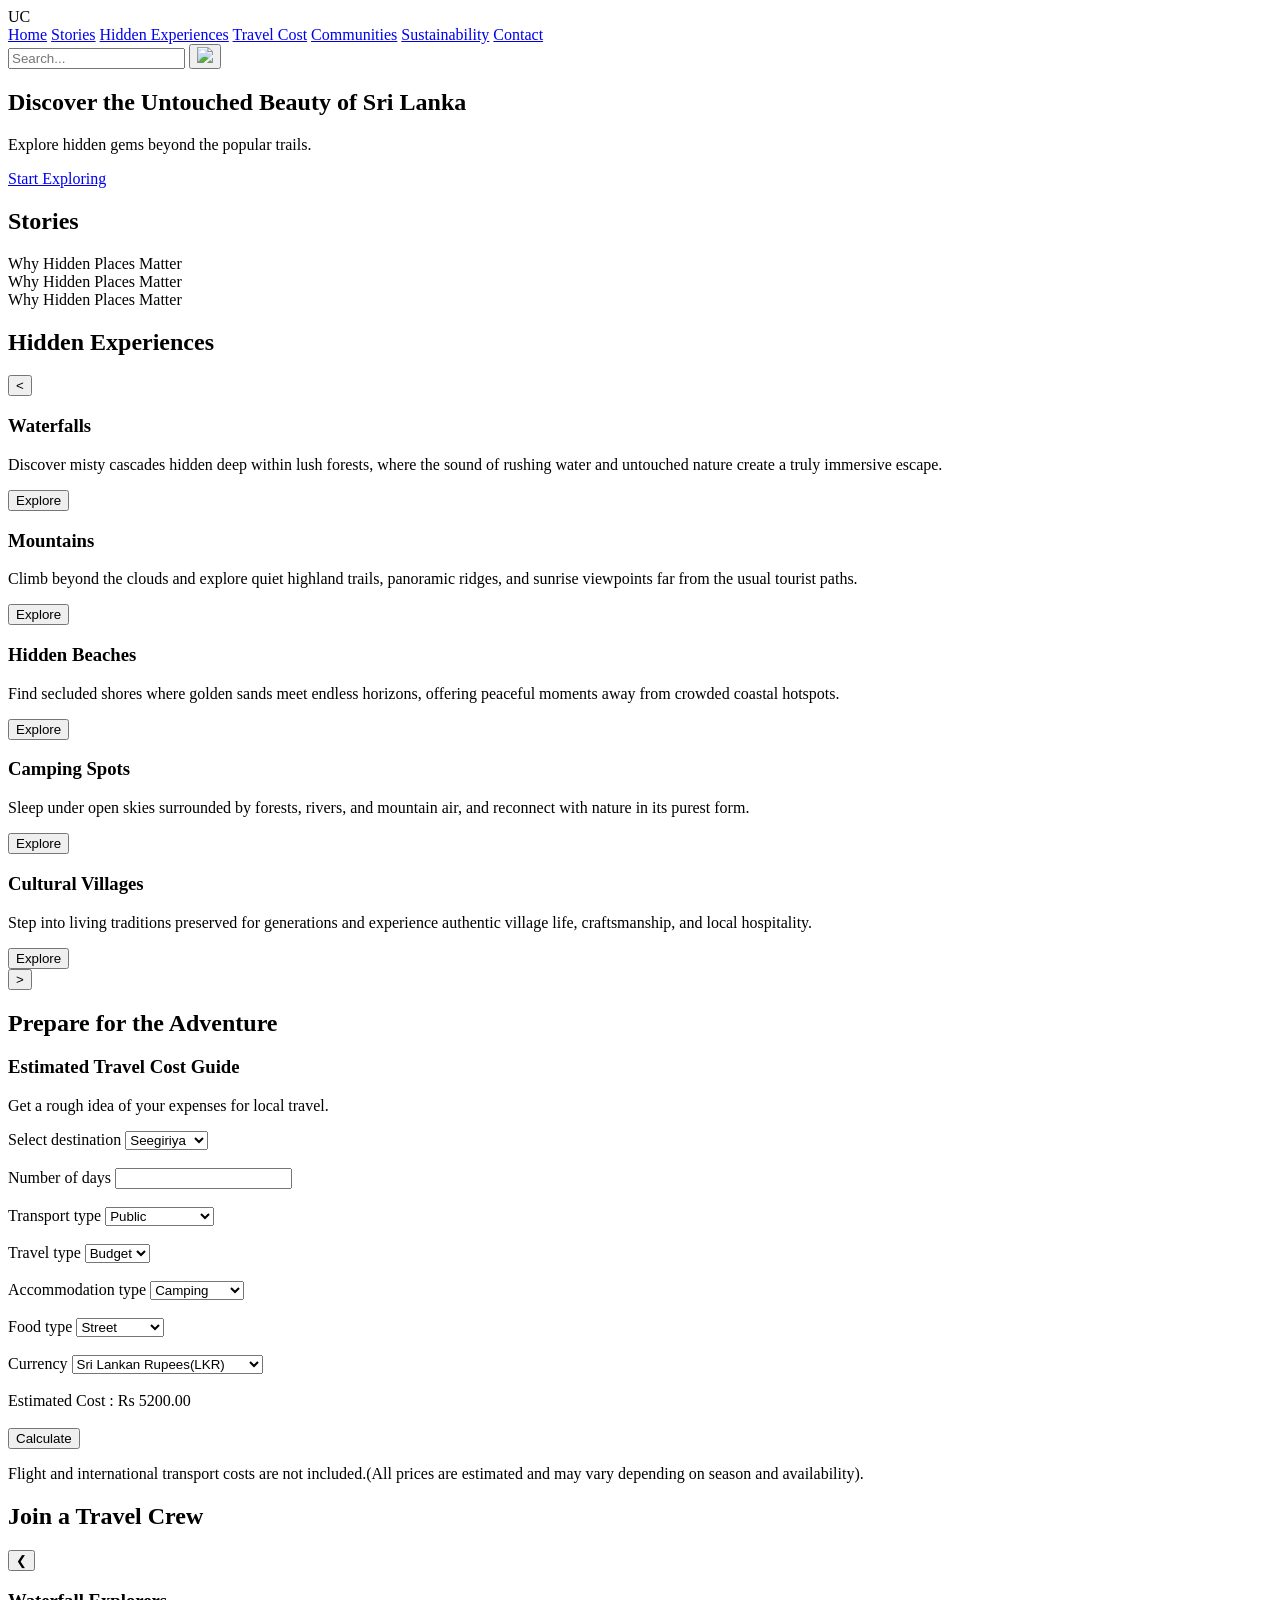
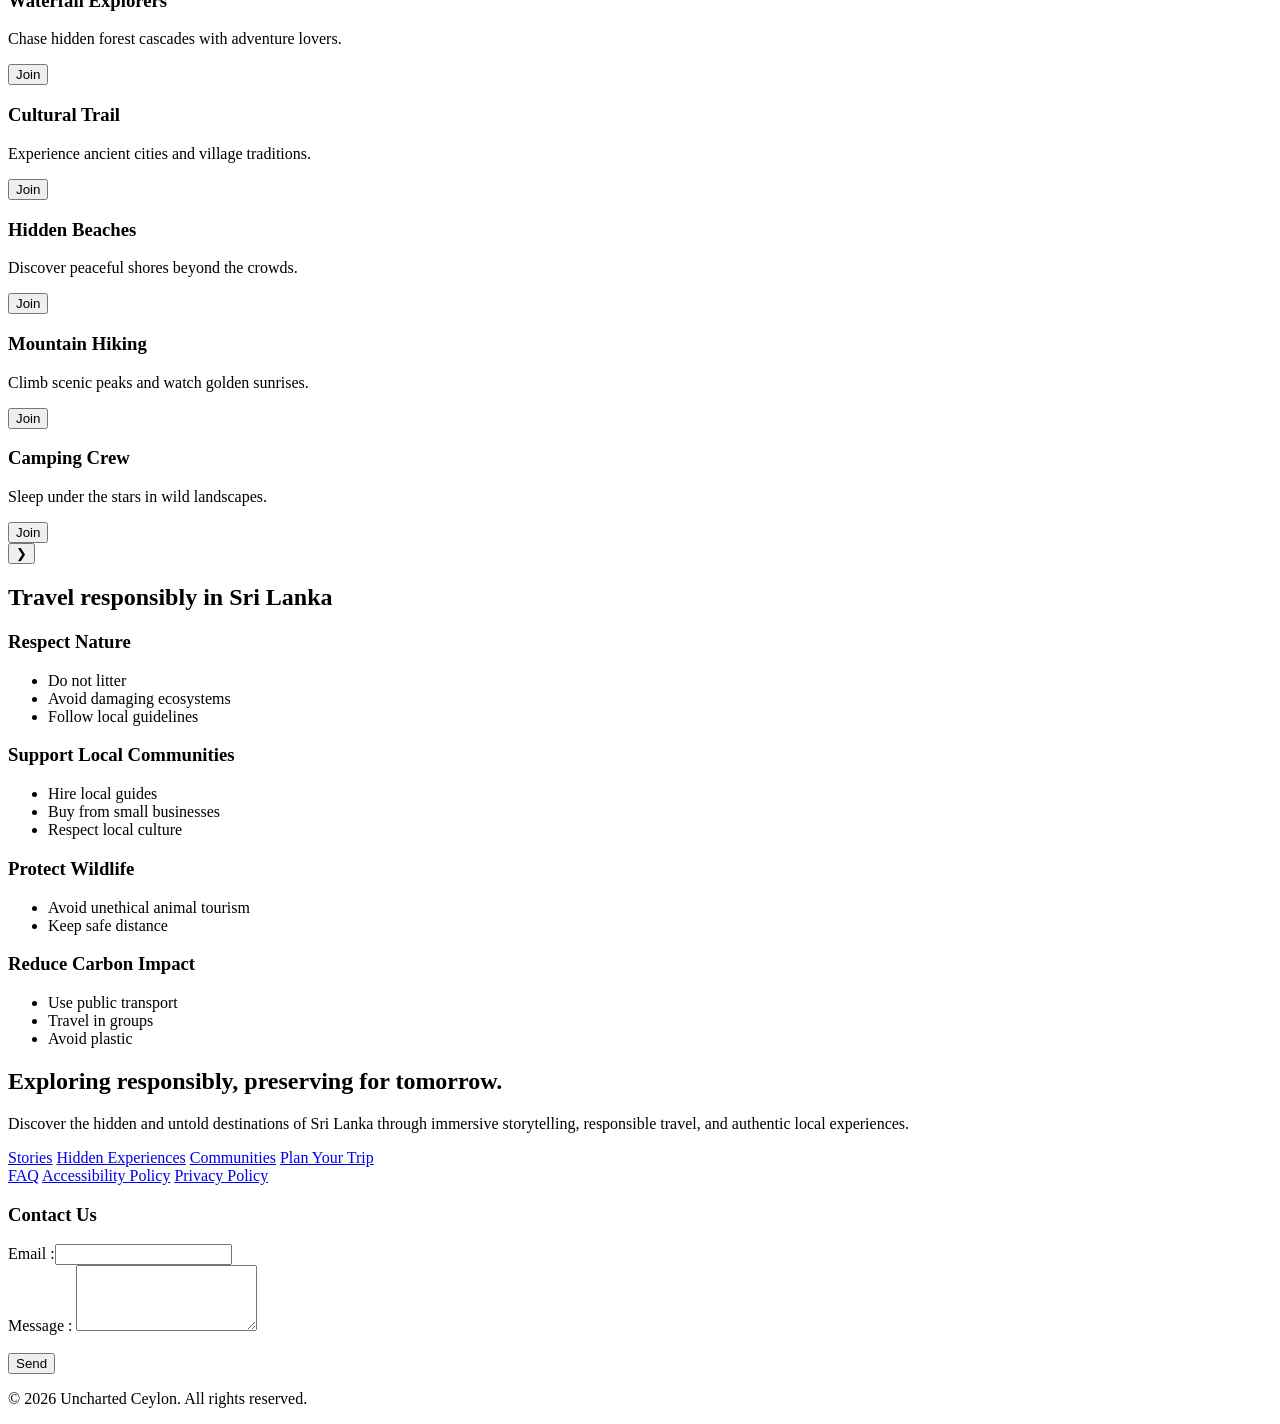
==== index.html @ e686b641 "Add files via upload" ====
<!DOCTYPE html>
<html lang="en">
<head>
    <meta charset="UTF-8">
    <meta name="viewport" content="width=device-width, initial-scale=1.0">
    <title>Uncharted Ceylon | Discover the Untouched</title>
    <link rel="stylesheet" href="css/style.css">
</head>
<body>
    <header id="main-nav">
        <nav>
                <div class="logo">UC</div>
                <div class="nav-links">
                    <a href="index.html" id="nav-home">Home</a>
                    <a href="#stories">Stories</a>
                    <a href="category.html?type=waterfalls">Hidden Experiences</a>
                    <a href="#travel-cost">Travel Cost</a>
                    <a href="crew.html?group=waterfall-seekers">Communities</a>
                    <a href="#sustainability">Sustainability</a>
                    <a href="#footer-contact">Contact</a>
                </div>
            </nav>
    </header>

    <main>
        <section class="hero home-hero">
            <div class="hero-content">
                <div class="search-bar">
                    <input type="text" placeholder="Search...">
                    <button class="btn-search"><a><img src="./images/icons/search.png"></a></button>
                </div>
                <h1>Discover the Untouched Beauty of Sri Lanka</h1>
                <p>Explore hidden gems beyond the popular trails.</p>
                <a href="#hidden-experiences" class="btn-primary">Start Exploring</a>
            </div>
        </section>

        <section id="stories" class="section-container">
            <h2 class="section-title">Stories</h2>
            <div id="home-stories-grid" class="stories-list">
                <div id="card1">
                    <div id="s1">
                        
                    </div>
                    <div id="s1-1">
                        Why Hidden Places Matter
                    </div>
                </div>
                <div id="card2">
                    <div id="s2-2">
                        Why Hidden Places Matter
                    </div>
                    <div id="s2">
                        
                    </div>
                    
                </div>
                <div id="card3">
                    <div id="s3">
                    </div>
                    <div id="s3-3">
                        Why Hidden Places Matter
                    </div>
                </div>
                </div>
        </section>

        <section id="hidden-experiences" class="section-container">
            <h2 class="section-title">Hidden Experiences</h2>
            <div id="home-categories-slider" class="card-slider">
                
    <div class="wrapper">
        <button class="btn" onclick="moveLeftCard()">&lt;</button>

        <div class="scroll-container" id="myContainer">
            
            <div class="card">
                <div id="waterfall-img"></div>
                <h3>Waterfalls</h3>
                <p>Discover misty cascades hidden deep within lush forests, where the sound of rushing water and untouched nature create a truly immersive escape.</p>
                <a href="./category.html?type=waterfalls"><button class="explore-btn">Explore</button></a>
            </div>

            <div class="card">
                <div id="mountain-img"></div>
                <h3>Mountains</h3>
                <p>Climb beyond the clouds and explore quiet highland trails, panoramic ridges, and sunrise viewpoints far from the usual tourist paths.</p>
                <a href="./category.html?type=mountains"><button class="explore-btn">Explore</button></a>
            </div>

            <div class="card">
                <div id="beach-img"></div>
                <h3>Hidden Beaches</h3>
                <p>Find secluded shores where golden sands meet endless horizons, offering peaceful moments away from crowded coastal hotspots.</p>
                <a href="./category.html?type=beaches"><button class="explore-btn">Explore</button></a>
            </div>

            <div class="card">
                <div id="camping-img"></div>
                <h3>Camping Spots</h3>
                <p>Sleep under open skies surrounded by forests, rivers, and mountain air, and reconnect with nature in its purest form.</p>
                <a href="./category.html?type=waterfalls"><button class="explore-btn">Explore</button></a>
            </div>
            <div class="card">
                <div id="village-img"></div>
                <h3>Cultural Villages</h3>
                <p>Step into living traditions preserved for generations and experience authentic village life, craftsmanship, and local hospitality.</p>
                <a href="./category.html?type=waterfalls"><button class="explore-btn">Explore</button></a>
            </div>

        </div>

        <button class="btn" onclick="moveRightCard()">&gt;</button>
    </div>

                </div>
        </section>

        <section class="section-container">
            <h2 class="section-title" id="travel-cost">Prepare for the Adventure</h2>
            
                <div class="cost-form">
                    <h3>Estimated Travel Cost Guide</h3>
                    <p>Get a rough idea of your expenses for local travel.</p>
                    <div class="travel-cost-tool">
                    <form class="form-group">
                        <div class="dest-row">
                        <label for="sele-destination">Select destination</label>
                        <select name="sele-destination" id="sele-destination">
                            <option value="seegiriya">Seegiriya</option>
                            <option value="colombo">Colmbo</option>
                            <option value="reverston">Reverston</option>
                        </select>
                        </div> 
                        <br>
                        <div class="ndays-row">
                        <label for="ndays">Number of days</label>
                        <input type="number" name="ndays" id="ndays" min="1">
                        </div>
                        <br>
                        <div class="transport-row">
                        <label for="trans-type">Transport type</label>
                        <select name="trans-type" id="trans-type">
                            <option value="public">Public</option>
                            <option value="privatevehicle"> Private vehicle</option>
                            <option value="own">Own vehicle</option>
                        </select> 
                        </div>
                        <br>
                        <div class="travel-row">
                        <label for="travel-type">Travel type</label>
                        <select name="travel-type" id="travel-type">
                            <option value="budget">Budget</option>
                            <option value="mid"> Mid</option>
                            <option value="luxury">Luxury</option>
                        </select> 
                        </div>
                        <br>
                        <div class="accomodation-row">
                        <label for="acco-type">Accommodation type</label>
                        <select name="acco-type" id="acco-type">
                            <option value="camping">Camping</option>
                            <option value="guesthouse">Guesthouse</option>
                            <option value="hotel">Hotel</option>
                        </select> 
                        </div>
                        <br>
                        <div class="food-row">
                        <label for="food-type">Food type</label>
                        <select name="food-type" id="food-type">
                            <option value="street">Street</option>
                            <option value="restaurant">Restaurant</option>
                            <option value="premium">Premium</option>
                        </select> 
                        </div>
                        <br>
                        <div class="currency-row">
                        <label for="currency">Currency</label>
                        <select name="currency" id="currency">
                            <option value="lkr">Sri Lankan Rupees(LKR)</option>
                            <option value="usd">United States Dollar (USD)</option>
                            <option value="eur">Euro (EUR)</option>
                            <option value="gbp">British Pound Sterling (GBP)</option>
                            <option value="jpy">Japanese Yen (JPY)</option>
                            <option value="cny">Chinese Yuan (CNY)</option>
                        </select> 
                        </div>
                        <br>
                        <span class="price-highlight">Estimated Cost : </span> <span class="currency-show">Rs</span> <span class="price">5200.00</span>
                        <br><br>
                        <button class="cal-btn" onclick="calculatePrice(event);">Calculate</button>
                    </form>
                    
                </div>
                <p class="form-info">Flight and international transport costs are not included.(All prices are estimated and may vary depending on season and availability).</p>
            </div>
        </section>

      <section class="section-container">
    <h2 class="section-title">Join a Travel Crew</h2>

    <div class="crew-wrapper">
        <button class="scroll-btn left" onclick="scrollCrew(-1)">&#10094;</button>

        <div class="crew-scroll" id="crewScroll">

            <div class="crew-circle" style="background-image: url('./images/hero-img.jpg');">
                <div class="overlay">
                    <h3>Waterfall Explorers</h3>
                    <p>Chase hidden forest cascades with adventure lovers.</p>
                    <button class="join-btn">Join</button>
                </div>
            </div>

            <div class="crew-circle" style="background-image: url('./images/placeholder.jpg');">
                <div class="overlay">
                    <h3>Cultural Trail</h3>
                    <p>Experience ancient cities and village traditions.</p>
                    <button class="join-btn">Join</button>
                </div>
            </div>

            <div class="crew-circle" style="background-image: url('./images/placeholder.jpg');">
                <div class="overlay">
                    <h3>Hidden Beaches</h3>
                    <p>Discover peaceful shores beyond the crowds.</p>
                    <button class="join-btn">Join</button>
                </div>
            </div>

            <div class="crew-circle" style="background-image: url('./images/hero-img.jpg');">
                <div class="overlay">
                    <h3>Mountain Hiking</h3>
                    <p>Climb scenic peaks and watch golden sunrises.</p>
                    <button class="join-btn">Join</button>
                </div>
            </div>

            <div class="crew-circle" style="background-image: url('./images/hero-img.jpg');">
                <div class="overlay">
                    <h3>Camping Crew</h3>
                    <p>Sleep under the stars in wild landscapes.</p>
                    <button class="join-btn">Join</button>
                </div>
            </div>

            </div>

            <button class="scroll-btn right" onclick="scrollCrew(1)">&#10095;</button>
            </div>
        </section>
        <section class="section-container">
        <h2 class="section-title" id="sustainability">Travel responsibly in Sri Lanka</h2>
        <div class="travel-responsibly-content">
        <div class="travel-responsibly-img"></div>
        <div class="travel-responsibly-txt">

        <h3>Respect Nature</h3>
        <ul>
            <li>Do not litter</li>
            <li>Avoid damaging ecosystems</li>
            <li>Follow local guidelines</li>
        </ul>

        <h3>Support Local Communities</h3>
        <ul>
            <li>Hire local guides</li>
            <li>Buy from small businesses</li>
            <li>Respect local culture</li>
        </ul>

        <h3>Protect Wildlife</h3>
        <ul>
            <li>Avoid unethical animal tourism</li>
            <li>Keep safe distance</li>
        </ul>

        <h3>Reduce Carbon Impact</h3>
        <ul>
            <li>Use public transport</li>
            <li>Travel in groups</li>
            <li>Avoid plastic</li>
        </ul>
            </div>
            </div>
            </section>       
    </main>
    
    <footer class="main-footer">
        <div class="footer-upper">
            <div class="footer-brand">
                <div class="footer-title">
                    <div class="footer-logo" style="background-image: url('./images/placeholder.jpg');"></div>
                    <div class="footer-title-txt">
                        <h2>Exploring responsibly, preserving for tomorrow.</h2>
                    </div>
                </div>
                <p class="footer-description">Discover the hidden and untold destinations of Sri Lanka through immersive storytelling,
                     responsible travel, and authentic local experiences.
                </p>
            </div>
            <div class="footer-contact-nav">
                <div class="footer-links">
                    <div class="footer-nav-support">
                        <div class="footer-nav">
                            <a href="#">Stories</a>
                            <a href="#">Hidden Experiences</a>
                            <a href="#">Communities</a>
                            <a href="#">Plan Your Trip</a>
                        </div>
                        <div class="footer-support">
                            <a href="#">FAQ</a>
                            <a href="#">Accessibility Policy</a>
                            <a href="#">Privacy Policy</a>
                        </div>
                    </div>
                    <div class="footer-social">
                        <div class="fb"></div>
                        <div class="insta"></div>
                        <div class="yt"></div>
                        <div class="x"></div>
                        <div class="tiktok"></div>
                    </div>

                </div>
                <div class="footer-contact" id="footer-contact">
                    <h3>Contact Us</h3>
                    <div class="footer-email-row">
                        <label>Email :</label><input type="email" id="email" name="email">
                    </div>
                    <div class="footer-message-row">
                        <label>Message :</label>
                        <textarea id="message" name="message" rows="4">
                        </textarea>
                    </div>
                    <br>
                        <button class="send" value="Send">Send</button>
                </div>
            </div>

        </div>
        <div class="footer-bottom">
            <p>&copy 2026 Uncharted Ceylon. All rights reserved.</p>
        </div>

    </footer>

    <script>
            // We get the container once so we can move it
            const container = document.getElementById('myContainer');

            function moveRightCard() {
                // Move the scroll position 200 pixels to the right
                container.scrollLeft = container.scrollLeft + 200;
            }

            function moveLeftCard() {
                // Move the scroll position 200 pixels to the left
                container.scrollLeft = container.scrollLeft - 200;
            }
            function scrollCrew(direction) {
        const container = document.getElementById("crewScroll");
        const scrollAmount = 380;
        container.scrollLeft += direction * scrollAmount;
    }
            function calculatePrice(event){
                // Prevent form refresh
                if(event){
                    event.preventDefault();
                }
                //calculate the cost
                let destinationValue,nOfDaysValue,transportValue,travelValue,accommodationValue,foodValue,currencyValue;
                let destination=document.getElementById("sele-destination").value;
                let nOfDays=document.getElementById("ndays").value;
                let transportType=document.getElementById("trans-type").value;
                let travelType=document.getElementById("travel-type").value;
                let accommodationType=document.getElementById("acco-type").value;
                let foodType=document.getElementById("food-type").value;
                let currency=document.getElementById("currency").value;
                
                if (destination === "seegiriya") {
                    destinationValue = 35;
                }
                else if (destination === "colombo") {
                    destinationValue = 15;
                }
                else if (destination === "reverston") {
                    destinationValue = 10;
                }

                // -------------------------
                // TRANSPORT COST (USD)
                // -------------------------
                if (transportType === "public") {
                    transportValue = 15;
                }
                else if (transportType === "privatevehicle") {
                    transportValue = 80;
                }
                else if (transportType === "own") {
                    transportValue = 25;
                }

                // -------------------------
                // TRAVEL TYPE EXTRA COST (USD)
                // -------------------------
                if (travelType === "budget") {
                    travelValue = 0;
                }
                else if (travelType === "mid") {
                    travelValue = 40;
                }
                else if (travelType === "luxury") {
                    travelValue = 120;
                }

                // -------------------------
                // ACCOMMODATION PER DAY (USD)
                // -------------------------
                if (accommodationType === "camping") {
                    accommodationValue = 10;
                }
                else if (accommodationType === "guesthouse") {
                    accommodationValue = 25;
                }
                else if (accommodationType === "hotel") {
                    accommodationValue = 80;
                }

                // -------------------------
                // FOOD PER DAY (USD)
                // -------------------------
                if (foodType === "street") {
                    foodValue = 10;
                }
                else if (foodType === "restaurant") {
                    foodValue = 20;
                }
                else if (foodType === "premium") {
                    foodValue = 40;
                }

                // -------------------------
                // TOTAL IN USD
                // -------------------------
                let totalUSD =
                    destinationValue +
                    transportValue +
                    travelValue +
                    (accommodationValue * nOfDays) +
                    (foodValue * nOfDays);

                // -------------------------
                // CURRENCY CONVERSION
                // -------------------------
                if (currency === "usd") {
                    finalPrice = totalUSD;
                }
                else if (currency === "lkr") {
                    finalPrice = totalUSD * 320;
                }
                else if (currency === "eur") {
                    finalPrice = totalUSD * 0.93;
                }
                else if (currency === "gbp") {
                    finalPrice = totalUSD * 0.80;
                }
                else if (currency === "jpy") {
                    finalPrice = totalUSD * 150;
                }
                else if (currency === "cny") {
                    finalPrice = totalUSD * 7.2;
                }

                finalPrice/=3;
                // -------------------------
                // DISPLAY RESULT
                // -------------------------
                document.querySelector(".price").textContent = finalPrice.toFixed(2);
                document.querySelector(".currency-show").textContent = currency.toUpperCase();
                
    }

    </script>
    <script src="js/data.js"></script>
    <script src="js/main.js"></script>
</body>
</html>
---- css/style.css ----

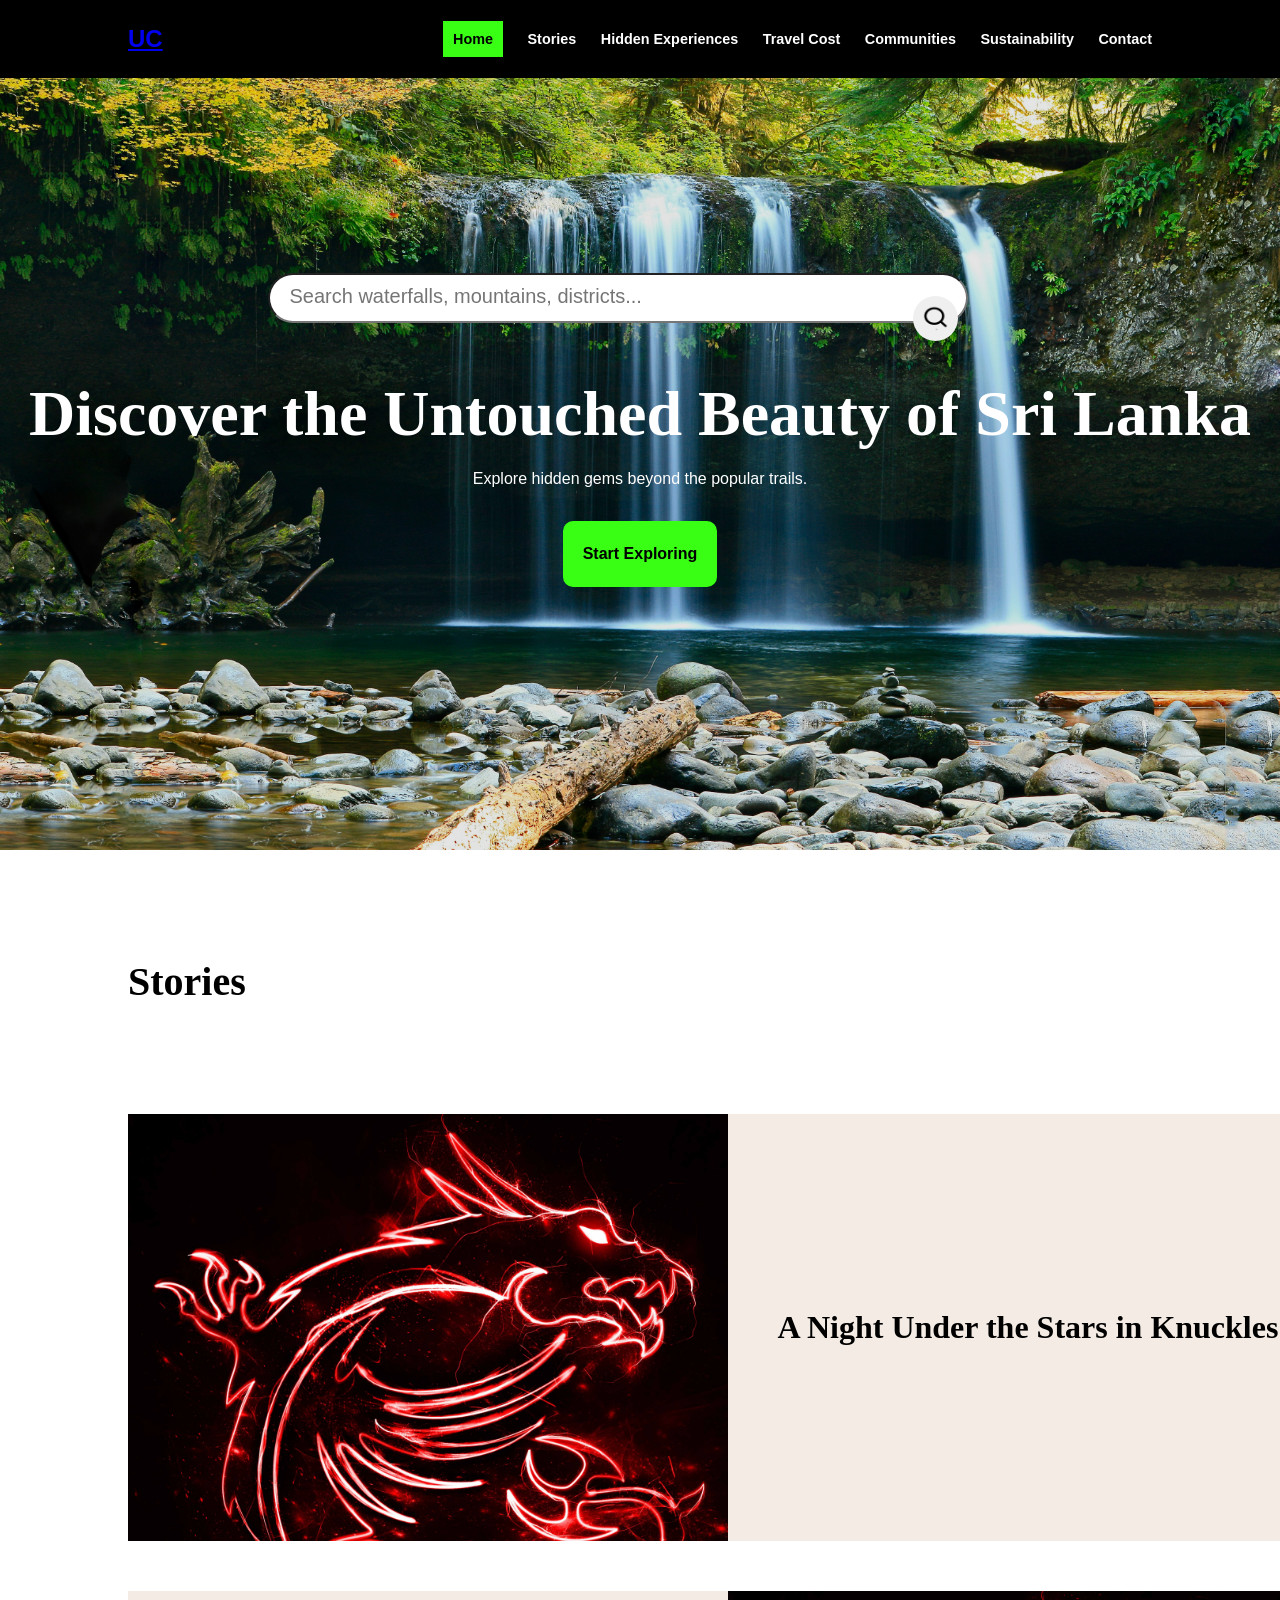
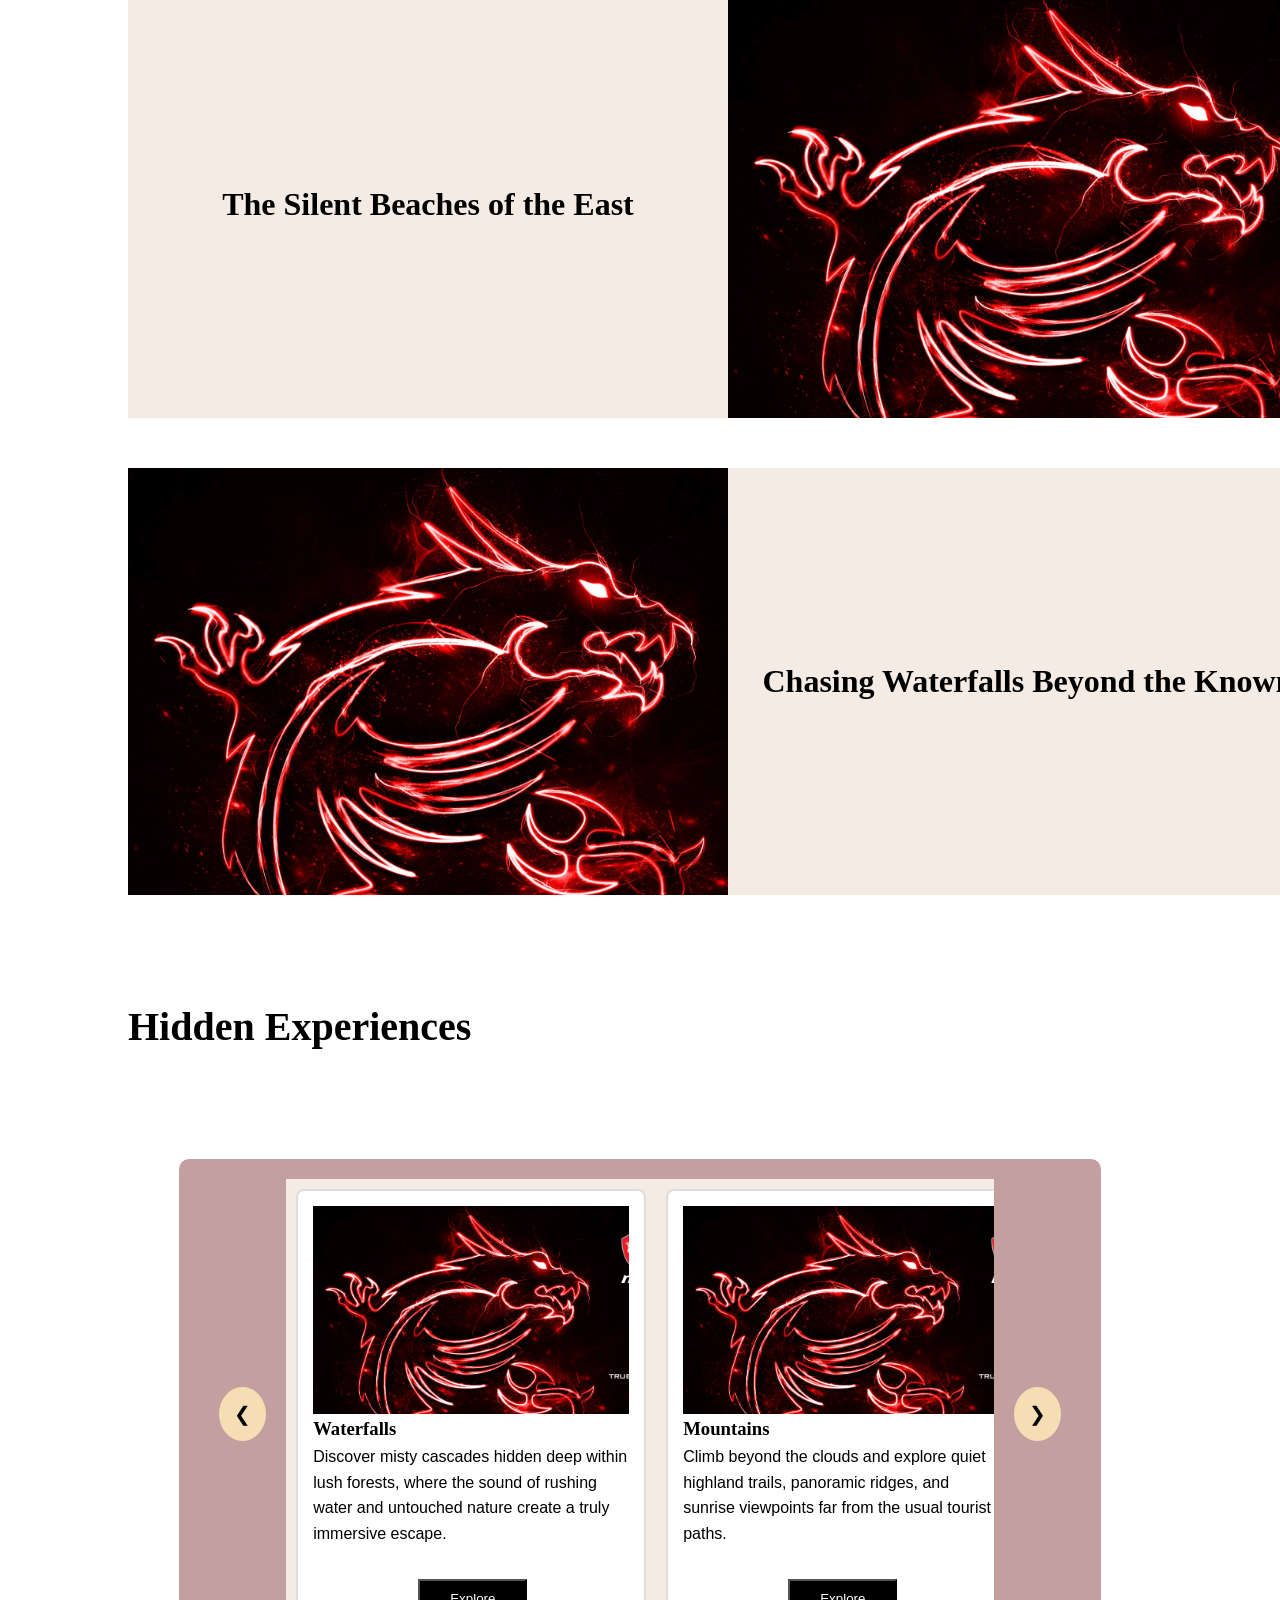
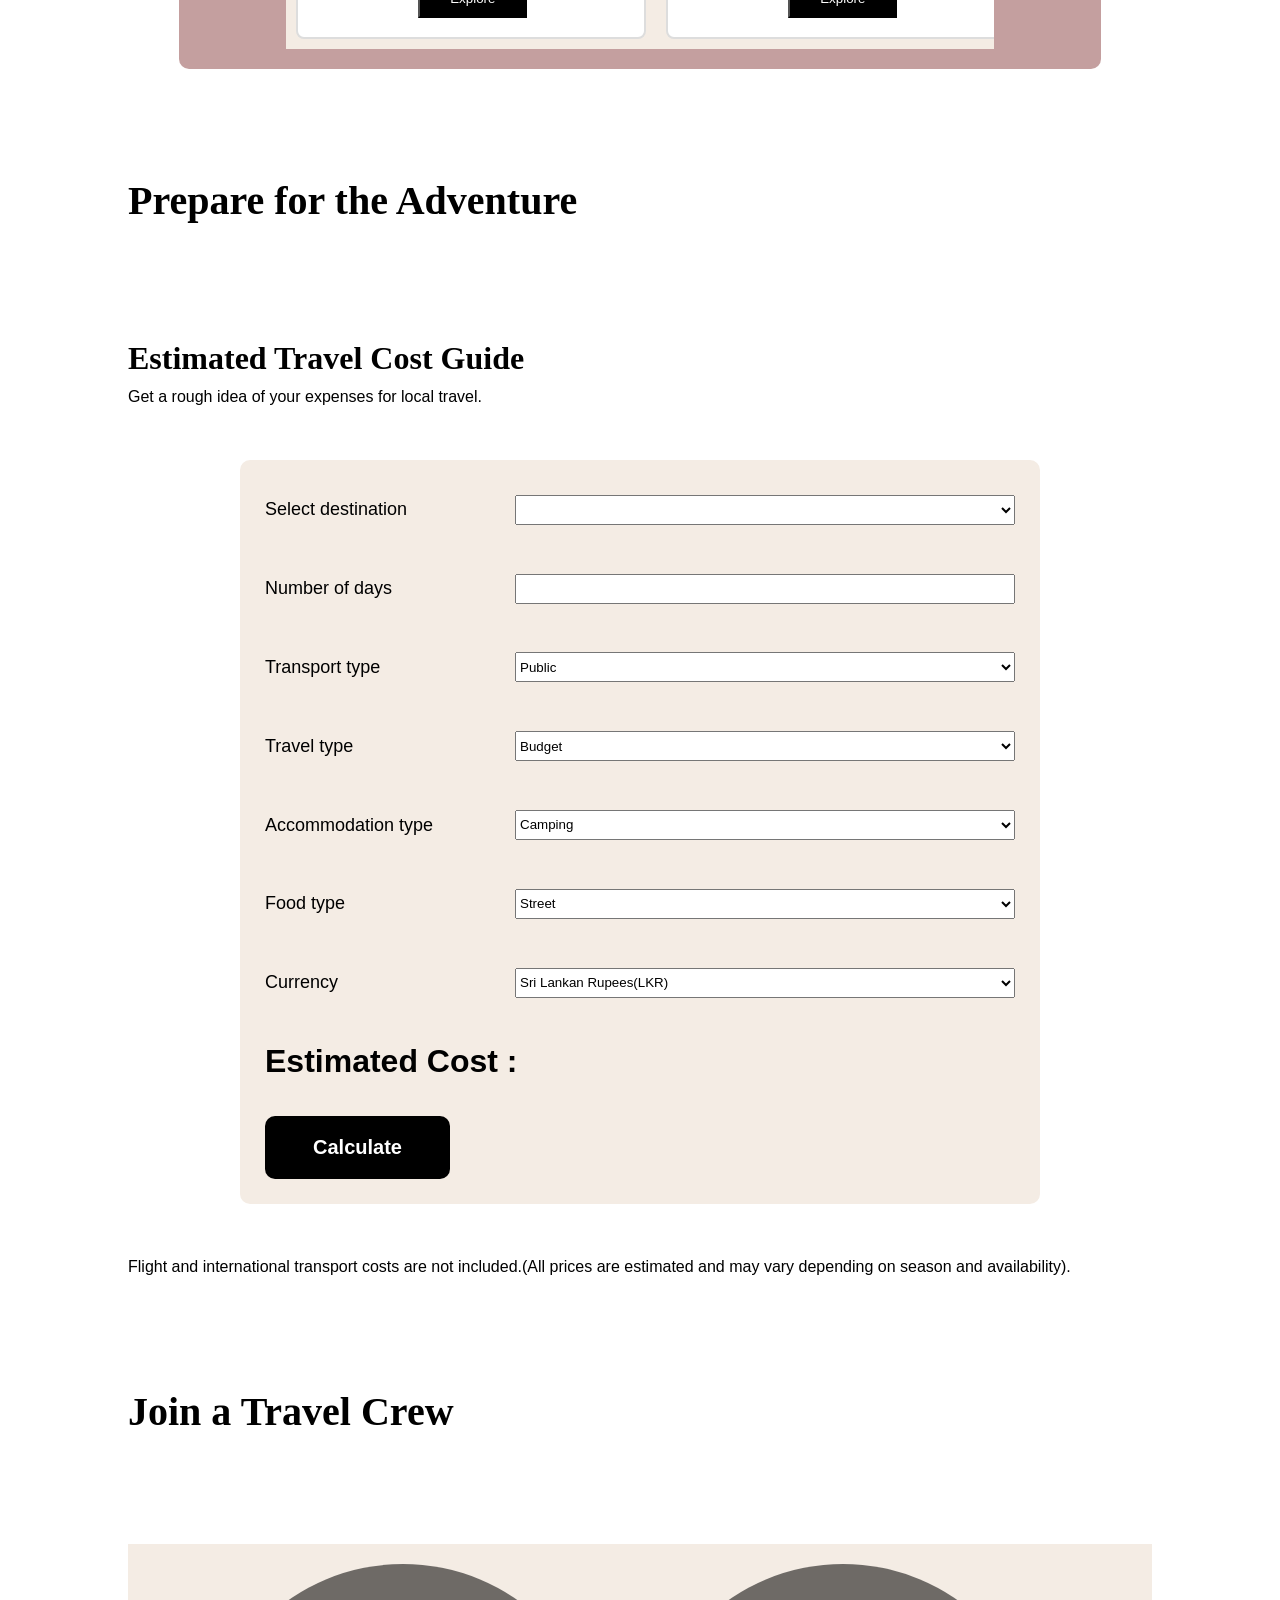
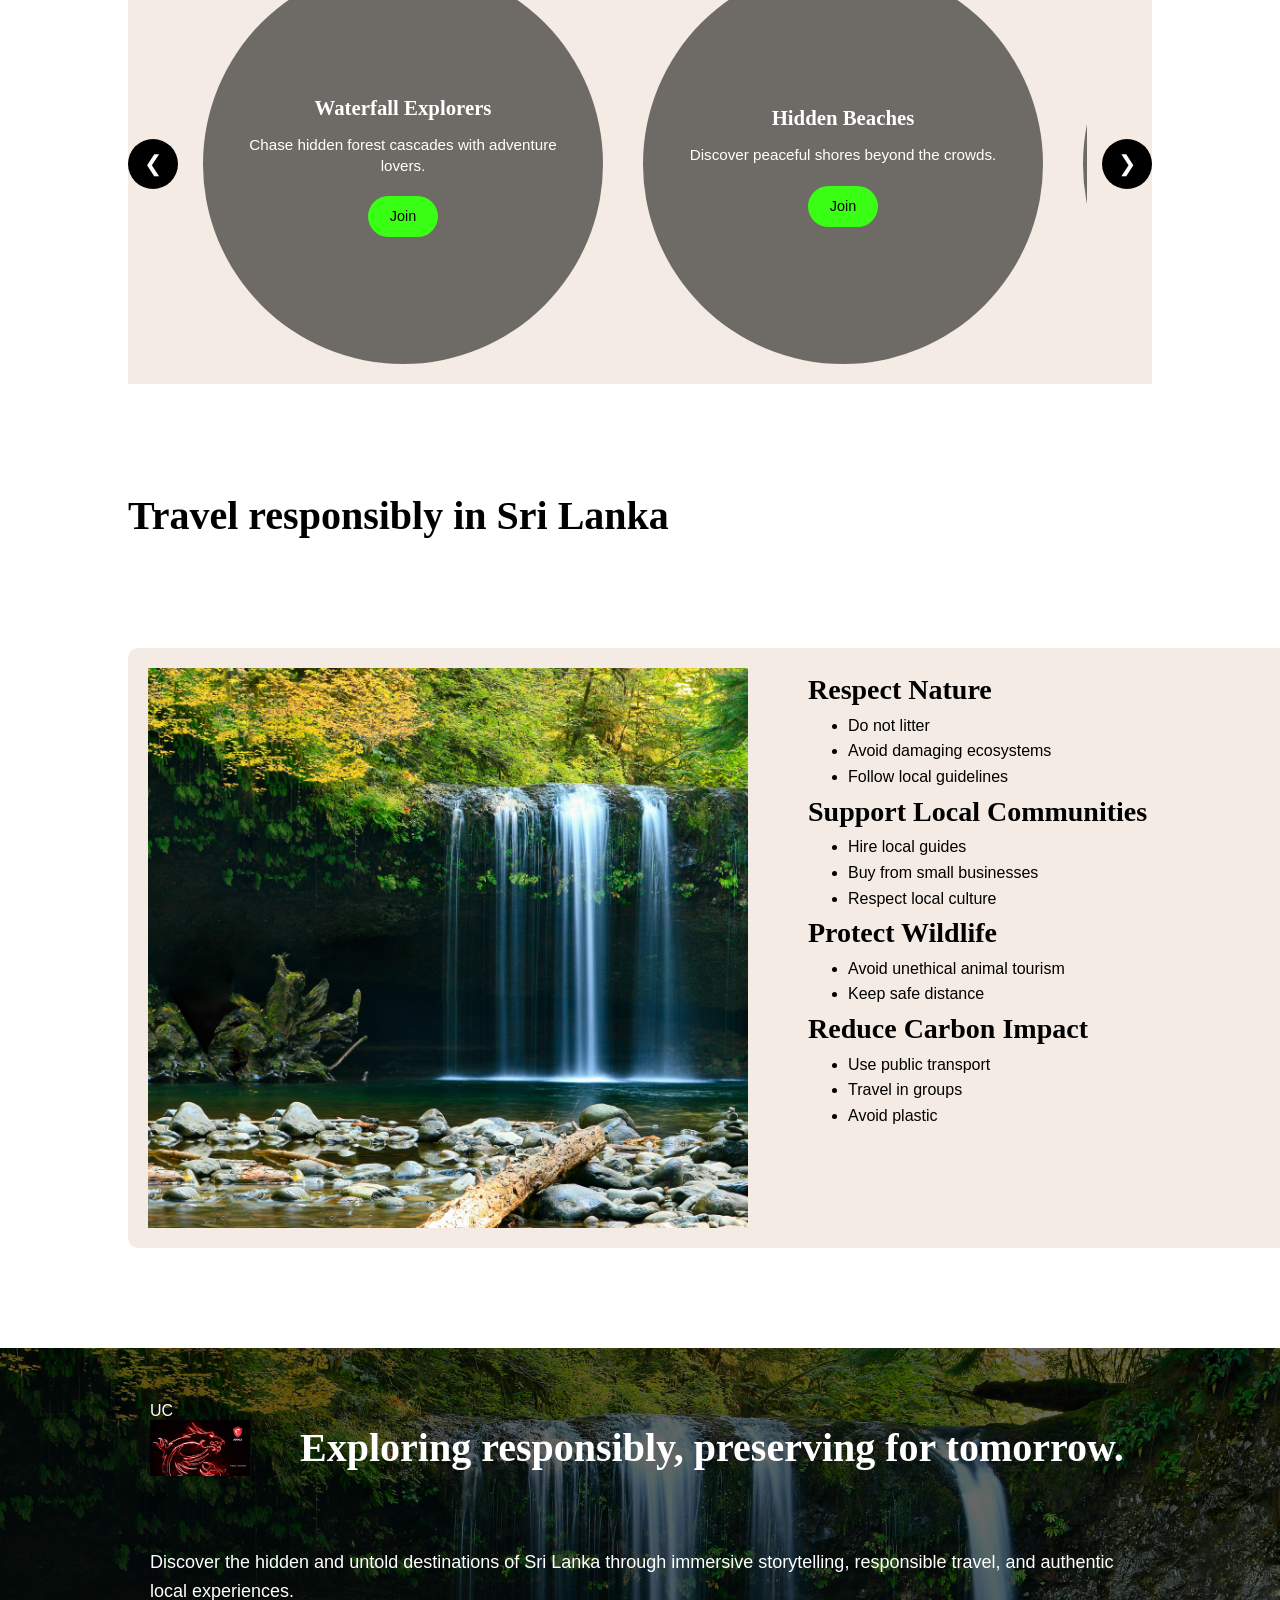
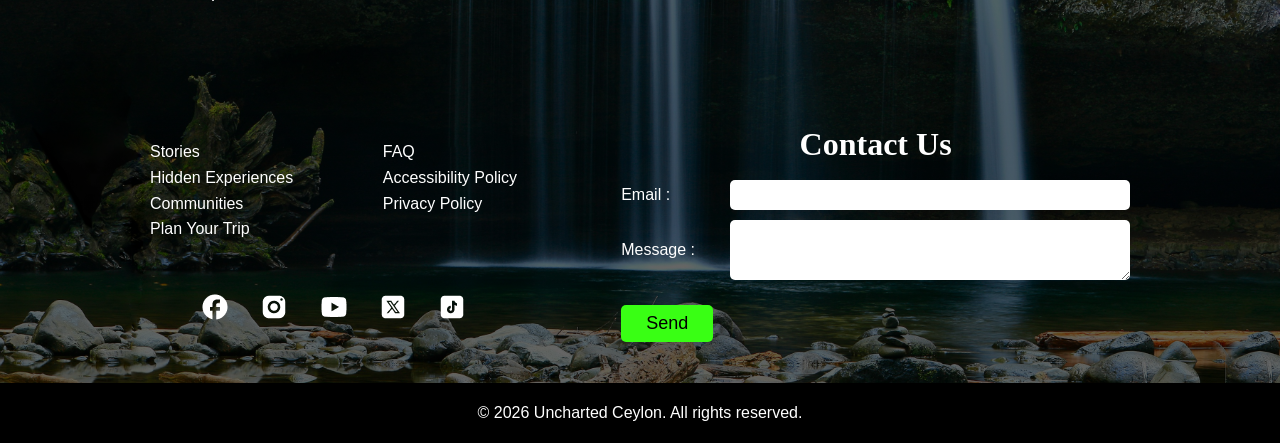
==== commit 50711c77: "Update index.html" ====
--- a/index.html
+++ b/index.html
@@ -9,26 +9,29 @@
 <body>
     <header id="main-nav">
         <nav>
-                <div class="logo">UC</div>
+                <a href="index.html"> <div class="logo">UC</div></a>
                 <div class="nav-links">
                     <a href="index.html" id="nav-home">Home</a>
                     <a href="#stories">Stories</a>
-                    <a href="category.html?type=waterfalls">Hidden Experiences</a>
+                    <a href="#hidden-experiences">Hidden Experiences</a>
                     <a href="#travel-cost">Travel Cost</a>
-                    <a href="crew.html?group=waterfall-seekers">Communities</a>
+                    <a href="#crew">Communities</a>
                     <a href="#sustainability">Sustainability</a>
                     <a href="#footer-contact">Contact</a>
                 </div>
             </nav>
     </header>
 
-    <main>
+    <main><a class="btn-search"></a>
         <section class="hero home-hero">
             <div class="hero-content">
                 <div class="search-bar">
-                    <input type="text" placeholder="Search...">
-                    <button class="btn-search"><a><img src="./images/icons/search.png"></a></button>
-                </div>
+    <form action="category.html" method="GET" style="display: flex; align-items: center; justify-content: center;">
+        <input type="text" name="search" placeholder="Search waterfalls, mountains, districts..." required>
+        <button type="submit" class="btn-search">
+            <img src="./images/icons/search.png" alt="Search"> </button>
+    </form>
+</div>
                 <h1>Discover the Untouched Beauty of Sri Lanka</h1>
                 <p>Explore hidden gems beyond the popular trails.</p>
                 <a href="#hidden-experiences" class="btn-primary">Start Exploring</a>
@@ -43,12 +46,12 @@
                         
                     </div>
                     <div id="s1-1">
-                        Why Hidden Places Matter
+                        A Night Under the Stars in Knuckles 
                     </div>
                 </div>
                 <div id="card2">
                     <div id="s2-2">
-                        Why Hidden Places Matter
+                        The Silent Beaches of the East
                     </div>
                     <div id="s2">
                         
@@ -59,7 +62,7 @@
                     <div id="s3">
                     </div>
                     <div id="s3-3">
-                        Why Hidden Places Matter
+                        Chasing Waterfalls Beyond the Known
                     </div>
                 </div>
                 </div>
@@ -70,7 +73,7 @@
             <div id="home-categories-slider" class="card-slider">
                 
     <div class="wrapper">
-        <button class="btn" onclick="moveLeftCard()">&lt;</button>
+        <button class="btn" onclick="moveLeftCard()">&#10094;</button>
 
         <div class="scroll-container" id="myContainer">
             
@@ -99,18 +102,12 @@
                 <div id="camping-img"></div>
                 <h3>Camping Spots</h3>
                 <p>Sleep under open skies surrounded by forests, rivers, and mountain air, and reconnect with nature in its purest form.</p>
-                <a href="./category.html?type=waterfalls"><button class="explore-btn">Explore</button></a>
-            </div>
-            <div class="card">
-                <div id="village-img"></div>
-                <h3>Cultural Villages</h3>
-                <p>Step into living traditions preserved for generations and experience authentic village life, craftsmanship, and local hospitality.</p>
-                <a href="./category.html?type=waterfalls"><button class="explore-btn">Explore</button></a>
+                <a href="./category.html?type=camping"><button class="explore-btn">Explore</button></a>
             </div>
 
         </div>
 
-        <button class="btn" onclick="moveRightCard()">&gt;</button>
+        <button class="btn" onclick="moveRightCard()">&#10095;</button>
     </div>
 
                 </div>
@@ -127,9 +124,6 @@
                         <div class="dest-row">
                         <label for="sele-destination">Select destination</label>
                         <select name="sele-destination" id="sele-destination">
-                            <option value="seegiriya">Seegiriya</option>
-                            <option value="colombo">Colmbo</option>
-                            <option value="reverston">Reverston</option>
                         </select>
                         </div> 
                         <br>
@@ -186,7 +180,7 @@
                         </select> 
                         </div>
                         <br>
-                        <span class="price-highlight">Estimated Cost : </span> <span class="currency-show">Rs</span> <span class="price">5200.00</span>
+                        <span class="price-highlight">Estimated Cost : </span> <span class="currency-show"></span> <span class="price"></span>
                         <br><br>
                         <button class="cal-btn" onclick="calculatePrice(event);">Calculate</button>
                     </form>
@@ -197,58 +191,50 @@
         </section>
 
       <section class="section-container">
-    <h2 class="section-title">Join a Travel Crew</h2>
+    <h2 class="section-title" id="crew">Join a Travel Crew</h2>
 
     <div class="crew-wrapper">
         <button class="scroll-btn left" onclick="scrollCrew(-1)">&#10094;</button>
 
         <div class="crew-scroll" id="crewScroll">
 
-            <div class="crew-circle" style="background-image: url('./images/hero-img.jpg');">
+            <div class="crew-circle" style="background-image: url('./images/waterfalls-hero.jpg');">
                 <div class="overlay">
                     <h3>Waterfall Explorers</h3>
                     <p>Chase hidden forest cascades with adventure lovers.</p>
-                    <button class="join-btn">Join</button>
-                </div>
-            </div>
-
-            <div class="crew-circle" style="background-image: url('./images/placeholder.jpg');">
-                <div class="overlay">
-                    <h3>Cultural Trail</h3>
-                    <p>Experience ancient cities and village traditions.</p>
-                    <button class="join-btn">Join</button>
-                </div>
-            </div>
-
-            <div class="crew-circle" style="background-image: url('./images/placeholder.jpg');">
+                    <a href="crew.html?group=waterfall-explorers" class="join-btn" style="text-decoration: none; display: inline-block;">Join</a>
+                </div>
+            </div>
+
+            <div class="crew-circle" style="background-image: url('./images/beach-hero.jpeg');">
                 <div class="overlay">
                     <h3>Hidden Beaches</h3>
                     <p>Discover peaceful shores beyond the crowds.</p>
-                    <button class="join-btn">Join</button>
-                </div>
-            </div>
-
-            <div class="crew-circle" style="background-image: url('./images/hero-img.jpg');">
+                    <a href="crew.html?group=hidden-beaches" class="join-btn" style="text-decoration: none; display: inline-block;">Join</a>
+                </div>
+            </div>
+
+            <div class="crew-circle" style="background-image: url('./images/mountains-hero.webp');">
                 <div class="overlay">
                     <h3>Mountain Hiking</h3>
                     <p>Climb scenic peaks and watch golden sunrises.</p>
-                    <button class="join-btn">Join</button>
-                </div>
-            </div>
-
-            <div class="crew-circle" style="background-image: url('./images/hero-img.jpg');">
+                    <a href="crew.html?group=mountain-hiking" class="join-btn" style="text-decoration: none; display: inline-block;">Join</a>
+                </div>
+            </div>
+
+            <div class="crew-circle" style="background-image: url('./images/camping-hero.jpg');">
                 <div class="overlay">
                     <h3>Camping Crew</h3>
                     <p>Sleep under the stars in wild landscapes.</p>
-                    <button class="join-btn">Join</button>
-                </div>
-            </div>
-
-            </div>
-
-            <button class="scroll-btn right" onclick="scrollCrew(1)">&#10095;</button>
-            </div>
-        </section>
+                    <a href="crew.html?group=camping-crew" class="join-btn" style="text-decoration: none; display: inline-block;">Join</a>
+                </div>
+            </div>
+
+        </div>
+
+        <button class="scroll-btn right" onclick="scrollCrew(1)">&#10095;</button>
+    </div>
+</section>
         <section class="section-container">
         <h2 class="section-title" id="sustainability">Travel responsibly in Sri Lanka</h2>
         <div class="travel-responsibly-content">
@@ -290,7 +276,7 @@
         <div class="footer-upper">
             <div class="footer-brand">
                 <div class="footer-title">
-                    <div class="footer-logo" style="background-image: url('./images/placeholder.jpg');"></div>
+                    <div class="footer-logo">UC</div>
                     <div class="footer-title-txt">
                         <h2>Exploring responsibly, preserving for tomorrow.</h2>
                     </div>
@@ -303,10 +289,10 @@
                 <div class="footer-links">
                     <div class="footer-nav-support">
                         <div class="footer-nav">
-                            <a href="#">Stories</a>
-                            <a href="#">Hidden Experiences</a>
-                            <a href="#">Communities</a>
-                            <a href="#">Plan Your Trip</a>
+                            <a href="#stories">Stories</a>
+                            <a href="#hidden-experiences">Hidden Experiences</a>
+                            <a href="#crew">Communities</a>
+                            <a href="#travel-cost">Plan Your Trip</a>
                         </div>
                         <div class="footer-support">
                             <a href="#">FAQ</a>
@@ -334,7 +320,7 @@
                         </textarea>
                     </div>
                     <br>
-                        <button class="send" value="Send">Send</button>
+                        <button class="send" id="footer-send-btn">Send</button>
                 </div>
             </div>
 
@@ -344,145 +330,88 @@
         </div>
 
     </footer>
-
     <script>
-            // We get the container once so we can move it
-            const container = document.getElementById('myContainer');
-
-            function moveRightCard() {
-                // Move the scroll position 200 pixels to the right
-                container.scrollLeft = container.scrollLeft + 200;
-            }
-
-            function moveLeftCard() {
-                // Move the scroll position 200 pixels to the left
-                container.scrollLeft = container.scrollLeft - 200;
-            }
-            function scrollCrew(direction) {
-        const container = document.getElementById("crewScroll");
-        const scrollAmount = 380;
-        container.scrollLeft += direction * scrollAmount;
+    document.addEventListener('DOMContentLoaded', () => {
+    const destSelect = document.getElementById("sele-destination");
+    
+    // Auto-fill the dropdown using your SITE_DATA
+    if (destSelect && typeof SITE_DATA !== 'undefined') {
+        // Get all place IDs
+        const placeIds = Object.keys(SITE_DATA.places);
+        
+        // Create an option for each place
+        placeIds.forEach(id => {
+            const place = SITE_DATA.places[id];
+            const option = document.createElement("option");
+            option.value = id;
+            option.textContent = `${place.name} (${place.district})`;
+            destSelect.appendChild(option);
+        });
     }
-            function calculatePrice(event){
-                // Prevent form refresh
-                if(event){
-                    event.preventDefault();
-                }
-                //calculate the cost
-                let destinationValue,nOfDaysValue,transportValue,travelValue,accommodationValue,foodValue,currencyValue;
-                let destination=document.getElementById("sele-destination").value;
-                let nOfDays=document.getElementById("ndays").value;
-                let transportType=document.getElementById("trans-type").value;
-                let travelType=document.getElementById("travel-type").value;
-                let accommodationType=document.getElementById("acco-type").value;
-                let foodType=document.getElementById("food-type").value;
-                let currency=document.getElementById("currency").value;
-                
-                if (destination === "seegiriya") {
-                    destinationValue = 35;
-                }
-                else if (destination === "colombo") {
-                    destinationValue = 15;
-                }
-                else if (destination === "reverston") {
-                    destinationValue = 10;
-                }
-
-                // -------------------------
-                // TRANSPORT COST (USD)
-                // -------------------------
-                if (transportType === "public") {
-                    transportValue = 15;
-                }
-                else if (transportType === "privatevehicle") {
-                    transportValue = 80;
-                }
-                else if (transportType === "own") {
-                    transportValue = 25;
-                }
-
-                // -------------------------
-                // TRAVEL TYPE EXTRA COST (USD)
-                // -------------------------
-                if (travelType === "budget") {
-                    travelValue = 0;
-                }
-                else if (travelType === "mid") {
-                    travelValue = 40;
-                }
-                else if (travelType === "luxury") {
-                    travelValue = 120;
-                }
-
-                // -------------------------
-                // ACCOMMODATION PER DAY (USD)
-                // -------------------------
-                if (accommodationType === "camping") {
-                    accommodationValue = 10;
-                }
-                else if (accommodationType === "guesthouse") {
-                    accommodationValue = 25;
-                }
-                else if (accommodationType === "hotel") {
-                    accommodationValue = 80;
-                }
-
-                // -------------------------
-                // FOOD PER DAY (USD)
-                // -------------------------
-                if (foodType === "street") {
-                    foodValue = 10;
-                }
-                else if (foodType === "restaurant") {
-                    foodValue = 20;
-                }
-                else if (foodType === "premium") {
-                    foodValue = 40;
-                }
-
-                // -------------------------
-                // TOTAL IN USD
-                // -------------------------
-                let totalUSD =
-                    destinationValue +
-                    transportValue +
-                    travelValue +
-                    (accommodationValue * nOfDays) +
-                    (foodValue * nOfDays);
-
-                // -------------------------
-                // CURRENCY CONVERSION
-                // -------------------------
-                if (currency === "usd") {
-                    finalPrice = totalUSD;
-                }
-                else if (currency === "lkr") {
-                    finalPrice = totalUSD * 320;
-                }
-                else if (currency === "eur") {
-                    finalPrice = totalUSD * 0.93;
-                }
-                else if (currency === "gbp") {
-                    finalPrice = totalUSD * 0.80;
-                }
-                else if (currency === "jpy") {
-                    finalPrice = totalUSD * 150;
-                }
-                else if (currency === "cny") {
-                    finalPrice = totalUSD * 7.2;
-                }
-
-                finalPrice/=3;
-                // -------------------------
-                // DISPLAY RESULT
-                // -------------------------
-                document.querySelector(".price").textContent = finalPrice.toFixed(2);
-                document.querySelector(".currency-show").textContent = currency.toUpperCase();
-                
+});
+function calculatePrice(event) {
+    if (event) event.preventDefault();
+
+    const destId = document.getElementById("sele-destination").value;
+    const nOfDays = parseInt(document.getElementById("ndays").value) || 1;
+    const transportType = document.getElementById("trans-type").value;
+    const travelType = document.getElementById("travel-type").value;
+    const accommodationType = document.getElementById("acco-type").value;
+    const foodType = document.getElementById("food-type").value;
+    const currency = document.getElementById("currency").value;
+
+    // Get the actual place data from your SITE_DATA
+    const selectedPlace = SITE_DATA.places[destId];
+
+    // --- 1. DESTINATION BASED COST (Distance Factor) ---
+    let distanceCost = 0;
+    const district = selectedPlace.district;
+
+    // Pricing based on distance from Colombo/Kelaniya (in USD)
+    if (district === "Mannar" || district === "Trincomalee" || district === "Batticaloa") {
+        distanceCost = 40; // Long Distance Tier
+    } else if (district === "Badulla" || district === "Nuwara Eliya" || district === "Hambantota" || district === "Matara") {
+        distanceCost = 25; // Mid-Long Tier
+    } else if (district === "Matale" || district === "Kandy" || district === "Kurunegala") {
+        distanceCost = 15; // Mid Tier
+    } else {
+        distanceCost = 5;  // Local/Near Tier (Gampaha/Colombo/Kegalle)
     }
 
-    </script>
+    // --- 2. DIFFICULTY & GUIDE LOGIC ---
+    let guideFee = 0;
+    if (selectedPlace.difficulty.includes("Hard")) guideFee = 20;
+    if (selectedPlace.difficulty.includes("Moderate")) guideFee = 10;
+
+    // --- 3. TRANSPORT, ACCO, & FOOD (Daily Rates) ---
+    const transportMultiplier = { "public": 1, "privatevehicle": 5, "own": 2 };
+    const transportBase = distanceCost * transportMultiplier[transportType];
+
+    const dailyRates = {
+        travel: { "budget": 5, "mid": 20, "luxury": 60 },
+        acco:   { "camping": 8, "guesthouse": 20, "hotel": 55 },
+        food:   { "street": 6, "restaurant": 15, "premium": 35 }
+    };
+
+    const dailyTotal = dailyRates.travel[travelType] + 
+                       dailyRates.acco[accommodationType] + 
+                       dailyRates.food[foodType];
+
+    // --- 4. FINAL CALCULATION ---
+    let totalUSD = transportBase + guideFee + (dailyTotal * nOfDays);
+
+    // --- 5. CURRENCY & DISPLAY ---
+    const conversion = {
+        "lkr": { r: 325, s: "Rs." }, "usd": { r: 1, s: "$" },
+        "eur": { r: 0.92, s: "€" }, "gbp": { r: 0.79, s: "£" }
+    };
+
+    const finalPrice = totalUSD * conversion[currency].r;
+    document.querySelector(".price").textContent = finalPrice.toLocaleString(undefined, { minimumFractionDigits: 2 });
+    document.querySelector(".currency-show").textContent = conversion[currency].s;
+}
+</script>
     <script src="js/data.js"></script>
     <script src="js/main.js"></script>
 </body>
-</html>+</html>
--- a/css/style.css
+++ b/css/style.css
@@ -1 +1,616 @@
-
+/* --- Variables & Reset --- */
+:root {
+    --deep-green: #1a2e1a;
+    --warm-brown: #4a3728;
+    --earth-beige: #f4ece4;
+    --accent-green: #39ff14; /* For buttons and highlights */
+    --text-main: #000000;
+    --serif-font: 'Playfair Display', serif;
+    --sans-font: 'Roboto','Inter', sans-serif;
+}
+
+* { margin: 0; padding: 0; box-sizing: border-box; }
+body { 
+    font-family: var(--sans-font); 
+    color: var(--text-main); 
+    line-height: 1.6; 
+    background-color: #fff;
+}
+h1{
+    font-size: 64px;
+}
+h1, h2, h3, .serif { font-family: var(--serif-font); font-weight: 700; }
+
+/* --- Layout --- */
+.section-container { padding: 0 10%; }
+.bg-light { background-color: var(--earth-beige); }
+.container-narrow { max-width: 900px; margin: 0 auto; padding: 40px 20px; }
+
+/* --- Navigation --- */
+nav {
+    display: flex;
+    justify-content: space-between;
+    align-items: center;
+    padding: 20px 10%;
+    background: #000;
+    color: #fff;
+    position: fixed;
+    top: 0;
+    z-index: 1000;
+    width: 100%;
+}
+.logo { font-weight: 900; font-size: 1.5rem; }
+.nav-links a { 
+    color: #fff; 
+    text-decoration: none; 
+    margin-left: 20px; 
+    font-size: 0.9rem;
+    transition: 0.3s;
+}
+.nav-links { color: var(--accent-green); font-weight: bold; }
+.nav-links a:hover{
+    background-color: var(--accent-green);
+    color: #000;
+    padding: 10px;
+}
+.nav-links #nav-home{
+    background-color: var(--accent-green);
+    color: #000;
+    padding: 10px;
+}
+/* --- Hero --- */
+.hero {
+    height: 850px;
+    background-color: #e5d5d5;
+    background-image: linear-gradient(rgba(0,0,0,0.1), rgba(0,0,0,0.1)), url('../images/hero-img.jpg');
+    background-size: cover;
+    background-position: center;
+    display: flex;
+    align-items: center;
+    justify-content: center;
+    text-align: center;
+    color: #ffffff;
+}
+
+
+/* --- Components --- */
+.btn-primary { 
+    background: var(--accent-green); 
+    color: #000; 
+    padding: 20px 20px; 
+    text-decoration: none; 
+    display: inline-block; 
+    border-radius: 10px;
+    font-weight: bold;
+    border: none;
+    cursor: pointer;
+    margin-top: 30px;
+    transition: 0.5s;
+}
+.btn-primary:hover{
+    transition: 0.5s;
+    padding:22px 25px ;
+}
+
+/*--- s-bar ---*/
+.search-bar input[type="text"]{
+    width: 700px;
+    height: 50px;
+    border-radius: 25px;
+}
+.search-bar input[type="text"]::placeholder{
+    padding-left: 20px;
+    font-size: 20px;
+}
+.search-bar{
+    margin-bottom: 30px;
+}
+.btn-search{
+    box-sizing: none;
+    height: 45px;
+    width: 45px;
+    position: relative;
+    top: 20px;
+    right:55px;
+    border: none;
+    border-radius: 25px;
+    text-align: center;
+}
+.btn-search img{
+    width: 45px;
+}
+/* story section */
+h2{
+    font-size: 40px;
+}
+#card1{
+    display: flex;
+    width: 1200px;
+    height: 427px;
+    margin-bottom: 50px;
+}
+#card2{
+    display: flex;
+    width: 1200px;
+    height: 427px;
+    margin-top: 50px;
+}
+#card3{
+    display: flex;
+    width: 1200px;
+    height: 427px;
+    margin-top: 50px;
+}
+#s1-1,#s1 ,#s2,#s2-2 ,#s3, #s3-3{
+    display: inline;
+    width: 600px;
+}
+#s1-1,#s2-2, #s3-3{
+    background-color:var(--earth-beige);
+    display: flex;
+    align-items: center;
+    justify-content: center;
+    font-size: 32px;
+    font-weight: bold;
+    font-family: 'Playfair Display', serif;
+} 
+#s1 ,#s2 ,#s3 {
+    height: 427px;
+    width: 600px;
+    background-image: url("../images/placeholder.jpg");
+    background-size:cover ;
+} 
+.section-title{
+    margin-top: 100px;
+    margin-bottom: 100px;
+
+}
+/* Card Slider */
+.card-slider{
+    display: flex;
+    justify-content: center;
+}
+.wrapper {
+            display: flex;
+            align-items: center;
+            width: 90%;
+            background: rgb(196, 159, 159);
+            padding: 20px;
+            border-radius: 10px;
+        }
+
+        /* The "Window" that hides the extra cards */
+        .scroll-container {
+            display: flex;
+            gap: 20px;
+            overflow-x: auto; /* Allows manual touch/mouse scroll */
+            scroll-behavior: smooth; /* Makes the button jump look like a slide */
+            padding: 10px;
+            background-color: var(--earth-beige);
+        }
+
+        /* Hide the scrollbar at the bottom for a cleaner look */
+        .scroll-container::-webkit-scrollbar {
+            display: none;
+        }
+
+        /* The Card itself */
+
+        .card {
+            background-color: #fff;
+            width: 350px;
+            height: 450px;
+            border: 2px solid #ddd;
+            border-radius: 8px;
+            padding: 15px;
+            flex-shrink: 0; /* VERY IMPORTANT: stops cards from squishing */
+        }
+        
+        #waterfall-img{
+            height: 50%;
+            width: 100%;
+            background-image: url("../images/placeholder.jpg");
+            background-size: cover;
+        }
+        #waterfall-img{
+            height: 50%;
+            width: 100%;
+            background-image: url("../images/placeholder.jpg");
+            background-size: cover;
+        }
+        #mountain-img{
+            height: 50%;
+            width: 100%;
+            background-image: url("../images/placeholder.jpg");
+            background-size: cover;
+        }
+        #beach-img{
+            height: 50%;
+            width: 100%;
+            background-image: url("../images/placeholder.jpg");
+            background-size: cover;
+        }
+        #camping-img{
+            height: 50%;
+            width: 100%;
+            background-image: url("../images/placeholder.jpg");
+            background-size: cover;
+        }
+        
+        #village-img{
+            height: 50%;
+            width: 100%;
+            background-image: url("../images/placeholder.jpg");
+            background-size: cover;
+        }
+        .explore-btn{
+            background-color: black;
+            color:white;
+            padding: 10px 30px;
+            margin: 15px 105px;
+            
+        }
+        .explore-btn:hover{
+            background-color: var(--accent-green);
+            color: #000;
+            transition-duration: .4s;
+        }
+        .card p{
+            height: 120px;
+        }
+
+        .btn {
+            background-color: wheat;
+            color: rgb(0, 0, 0);
+            border: none;
+            padding: 15px;
+            cursor: pointer;
+            border-radius: 50%;
+            font-size: 20px;
+            margin: 20px;
+        }
+
+        .btn:hover {
+            background-color:var(--accent-green);
+        }
+/* budget cal */
+.cost-form h3{
+    font-size: 32px;
+}
+.travel-cost-tool{
+    display: flex;
+    align-items: center;
+    justify-content: center;
+}
+.cost-form .form-group{
+    padding: 25px;
+    margin: 50px;
+    background-color:var(--earth-beige);
+    width: 800px;
+    font-size: 18px;
+    border-radius: 10px;
+    ;
+}
+select,input{
+    margin-bottom: 10px;
+    margin-top: 10px;
+    width: 500px;
+    height: 30px;
+}
+.cal-btn { 
+    background: #000; 
+    color: #fff; 
+    padding: 10px 25px; 
+    border: none; 
+    cursor: pointer;
+    font-weight: bold;
+    border-radius: 10px;
+    width: 185px;
+    height: 63px;
+    font-size: 20px;
+ }
+.dest-row, .ndays-row, .transport-row, .travel-row, .accomodation-row, .food-row, .currency-row{
+    display: flex;
+    align-items: center;
+    justify-content: space-between;
+    width: 100%;
+}
+.price-highlight, .currency-show, .price{
+    font-size: 32px;
+    font-weight: bold;
+}
+.price-highlight{
+    margin-right: 50px;
+}
+
+/* ---------crew section----------- */
+
+/* Wrapper */
+.crew-wrapper {
+    position: relative;
+    display: flex;
+    align-items: center;
+    background-color: var(--earth-beige);
+}
+
+/* Scroll Container */
+.crew-scroll {
+    display: flex;
+    gap: 40px;
+    overflow-x: auto;
+    scroll-behavior: smooth;
+    padding: 20px 10px;
+}
+
+.crew-scroll::-webkit-scrollbar {
+    display: none;
+}
+
+/* BIG CIRCLE */
+.crew-circle {
+    width: 400px;
+    height: 400px;
+    border-radius: 50%;
+    background-size: cover;
+    background-position: center;
+    flex-shrink: 0;
+    position: relative;
+    transition: transform 0.4s ease;
+    cursor: pointer;
+}
+
+.crew-circle:hover {
+    transform: scale(1.07);
+}
+
+/* Dark overlay */
+.overlay {
+    position: absolute;
+    inset: 0;
+    border-radius: 50%;
+    background: rgba(0, 0, 0, 0.55);
+    display: flex;
+    flex-direction: column;
+    justify-content: center;
+    align-items: center;
+    text-align: center;
+    padding: 30px;
+    color: white;
+}
+
+/* Title */
+.overlay h3 {
+    font-size: 1.3rem;
+    margin-bottom: 10px;
+}
+
+/* Description */
+.overlay p {
+    font-size: 0.95rem;
+    margin-bottom: 20px;
+    line-height: 1.4;
+}
+
+/* Button */
+.join-btn {
+    padding: 9px 22px;
+    border-radius: 25px;
+    border: none;
+    background: var(--accent-green);
+    color: #000;
+    font-size: 0.9rem;
+    cursor: pointer;
+    transition: 0.3s ease;
+}
+
+.join-btn:hover {
+    background: black;
+    color: #ffffff;
+}
+
+/* Scroll Buttons */
+.scroll-btn {
+    background: #000000;
+    color: white;
+    border: none;
+    font-size: 22px;
+    padding: 12px 16px;
+    cursor: pointer;
+    border-radius: 50%;
+}
+
+.scroll-btn.left {
+    margin-right: 15px;
+}
+
+.scroll-btn.right {
+    margin-left: 15px;
+}
+/* travel responsibly section */
+.travel-responsibly-content h3{
+    font-size: 28px;
+}
+.travel-responsibly-content{
+    width: 1200px;
+    height: 600px;
+    background-color:var(--earth-beige);
+    display: flex;
+    justify-content: space-between;
+    padding: 20px;
+    margin-bottom: 20px;
+    border-radius: 10px;
+}
+.travel-responsibly-img{
+    background-image: url("../images/hero-img.jpg");
+    background-size: cover;
+    width: 600px;
+    height: auto;
+}
+.travel-responsibly-txt ul li{
+    margin-left: 40px;
+}
+
+.travel-responsibly-txt {
+    width: 500px;
+}
+main{
+    margin-bottom: 100px;
+}
+
+/* footer */
+
+.main-footer{
+    width: 100%;
+    background-color: #f4ece4;
+}
+.footer-upper {
+    height: 635px;
+    width: 100%;
+    padding-left: 150px;
+    padding-right: 150px;
+    /* We add the gradient BEFORE the url */
+    background-image: linear-gradient(rgba(0, 0, 0, 0.6), rgba(0, 0, 0, 0.6)), url("../images/hero-img.jpg");
+    background-size: cover;
+    background-position: center;
+    color: white;
+    /* Removed opacity: 50% so the text stays sharp */
+}
+.footer-brand{
+    padding-top: 50px;
+    padding-bottom: 50px;
+}
+.footer-title{
+    display: flex;
+    justify-content: left;
+    align-items: center;
+    gap: 50px;
+}
+
+.footer-logo {
+    background-image: url("../images/placeholder.jpg");
+    background-size: contain; /* Ensures the whole logo fits inside the box */
+    background-repeat: no-repeat;
+    background-position: center;
+    width: 100px;
+    height: 100px;
+    display: block; /* Ensures the div respects width/height */
+}
+.footer-description{
+    padding-top: 50px;
+    padding-bottom: 50px;
+    font-size: 18px;
+}
+.footer-contact-nav{
+    display: flex;
+    justify-content: space-between;
+    align-items: center;
+    height: 250px;
+}
+.footer-nav-support{
+    display: flex;
+    justify-content: space-between;
+    width: 367px;
+}
+.footer-nav-support a{
+    text-decoration: none;
+    color: white;
+}
+.footer-nav a{
+    display: block;
+}
+.footer-support a{
+    display: block;
+}
+.footer-contact h3{
+    font-size: 32px;
+    text-align: center;
+}
+.footer-message-row{
+    display: flex;
+    justify-content: space-between;
+    align-items:center;
+    gap: 35px;
+}
+.footer-contact input, .footer-contact textarea{
+    width: 400px;
+    border-radius: 5px;
+    border: none;
+}
+.footer-email-row{
+    display: flex;
+    align-items:center;
+    justify-content: space-between;
+}
+.footer-contact .send{
+    padding: 8px 25px;
+    font-size: 18px;
+    font-family: var(--sans-font);
+    
+    background-color: var(--accent-green);
+    border-radius: 5px;
+    border: none;
+}
+.footer-bottom{
+    background-color: #000000;
+    display: flex;
+    align-items: center;
+    justify-content: center;
+    color: white;
+    height: 60px;
+}
+.footer-social{
+    margin-top: 50px;
+    padding: 0 50px;
+    gap: 15px;
+    display: flex;
+    justify-content: space-between;
+}
+.footer-social .fb{
+    background-image: url("../images/icons/Facebook.png");
+    background-size: contain; /* Ensures the whole logo fits inside the box */
+    background-repeat: no-repeat;
+    background-position: center;
+    width: 30px;
+    height: 30px;
+     /* Ensures the div respects width/height */
+}
+.footer-social .insta{
+    background-image: url("../images/icons/Instagram.png");
+    background-size: contain; /* Ensures the whole logo fits inside the box */
+    background-repeat: no-repeat;
+    background-position: center;
+    width: 30px;
+    height: 30px;
+     /* Ensures the div respects width/height */
+}.footer-social .yt{
+    background-image: url("../images/icons/YouTube.png");
+    background-size: contain; /* Ensures the whole logo fits inside the box */
+    background-repeat: no-repeat;
+    background-position: center;
+    width: 30px;
+    height: 30px;
+     /* Ensures the div respects width/height */
+}.footer-social .x{
+    background-image: url("../images/icons/X.png");
+    background-size: contain; /* Ensures the whole logo fits inside the box */
+    background-repeat: no-repeat;
+    background-position: center;
+    width: 30px;
+    height: 30px;
+    
+}.footer-social .tiktok{
+    background-image: url("../images/icons/TikTok.png");
+    background-size: contain; /* Ensures the whole logo fits inside the box */
+    background-repeat: no-repeat;
+    background-position: center;
+    width: 30px;
+    height: 30px;
+    
+}
+/* Responsive */
+@media (max-width: 768px) {
+    .hero h1 { font-size: 2rem; }
+    .story-card { flex-direction: column !important; }
+    .story-card img { width: 100%; }
+    .footer-grid { grid-template-columns: 1fr; }
+}
